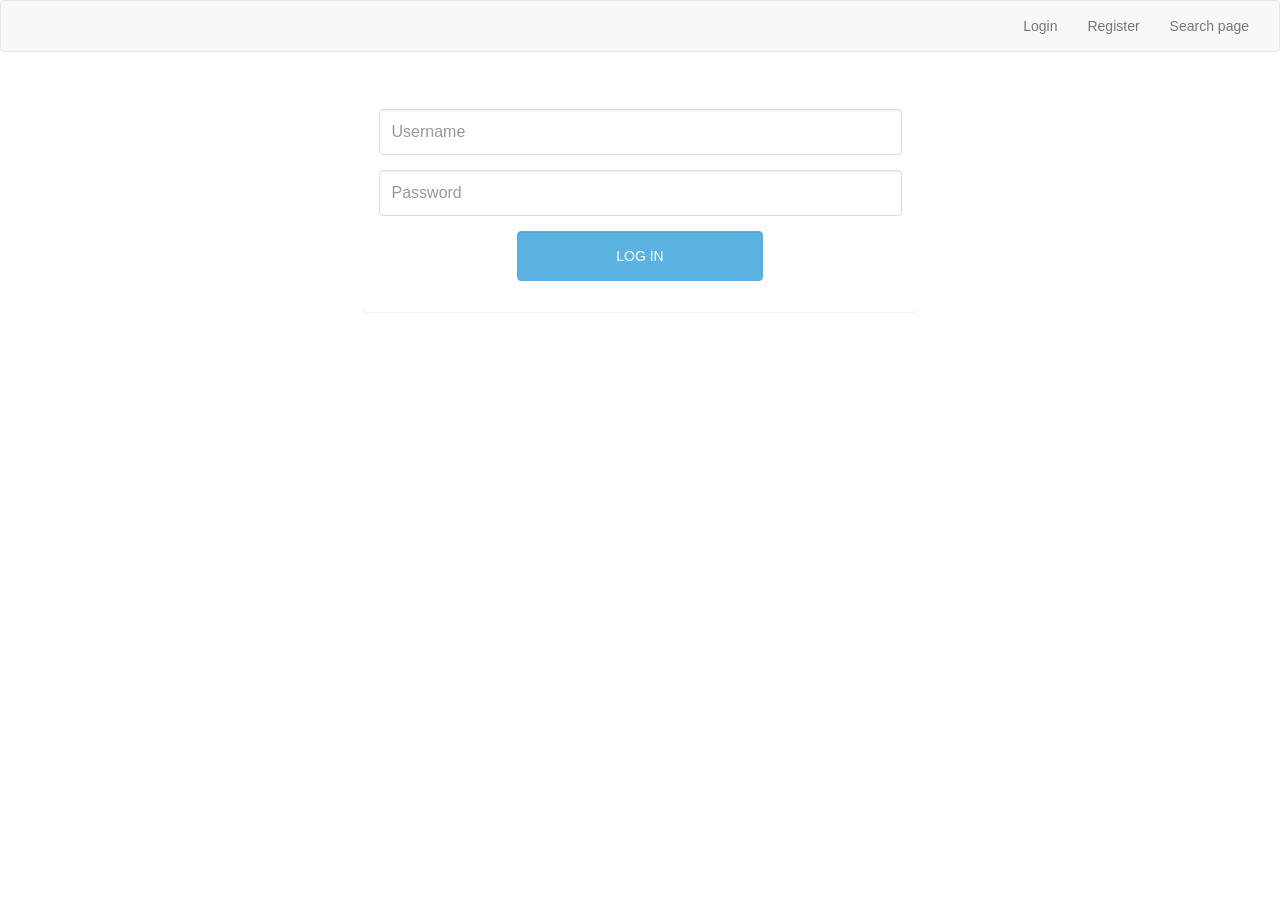
==== index.html @ 59578450 "init" ====
<!doctype html>
<html>
  <head>
    <base href="/">
    <meta charset="utf-8">
    <title>FountainJS</title>
    <meta name="description" content="">
    <meta name="viewport" content="width=device-width">
    <link rel="icon" type="image/png" href="http://fountainjs.io/assets/imgs/fountain.png">
  
    <link rel="stylesheet" href="styles/vendor-1c5a8b07a1.css">

    <link rel="stylesheet" href="styles/app-d53e682f11.css">
  </head>


  <body ng-app="app">
    <ui-view></ui-view>
  </body>

  <script src="scripts/vendor-325fbe8c3a.js"></script>

  <script src="scripts/app-9b3db95ffe.js"></script>
</html>
---- styles/app-d53e682f11.css ----
.alert-wrap{position:fixed;top:10px;right:10px;z-index:2;min-width:250px}service-whale-basket{position:relative;padding-top:8px;display:block}service-whale-basket .basket-wrap{position:absolute;right:0;z-index:1;background-color:#fff;border:1px solid #ccc;border-radius:4px;padding:5px}service-whale-basket .basket{min-width:110px;padding:0}service-whale-basket .basket .goods{list-style-type:none}service-whale-cart-list-filter .btn-data-filter{padding:12px 15px}service-whale-cart-list-filter .btn-color-select{background-color:transparent;border:1px solid #ccc;border-radius:4px!important}service-whale-cart-list{padding:10}service-whale-cart-list .thumbnail{padding:10px;margin-bottom:0}service-whale-cart-list .thumbnail img{width:150px;height:150px}service-whale-cart-list .media-body{padding-top:20px;padding-left:20px}service-whale-cart-list .data-label{padding-top:20px;margin-bottom:15px}service-whale-cart-list .price-label{font-size:20px;padding:10px}service-whale-rating .star-rating{padding:0}service-whale-rating .star-rating .star{list-style-type:none;display:inline-block;padding-right:2px}.forgot-password{text-decoration:underline;color:#888}.forgot-password:focus,.forgot-password:hover{text-decoration:underline;color:#666}.panel-title-search-page{padding:8px 15px}input[type=email],input[type=password],input[type=text]{height:46px;border:1px solid #ddd;font-size:16px;-webkit-transition:all .1s linear;transition:all .1s linear}input.ng-touched.ng-valid{border:1px solid #1ca347}input.ng-touched.ng-invalid{border:1px solid #d9534f}input:focus,input:hover{outline:none;box-shadow:none;border-color:#ccc}.btn-service-whale{outline:none;color:#fff;font-size:14px;height:auto;font-weight:400;padding:14px 10px;text-transform:uppercase;border-color:#59b2e6}.btn-service-whale:focus,.btn-service-whale:hover{color:#fff}.btn-login{background-color:#59b2e0}.btn-login:focus,.btn-login:hover{background-color:#53a3cd;border-color:#53a3cd}.btn-register{background-color:#1cb94e}.btn-register:focus,.btn-register:hover{background-color:#1ca347;border-color:#1ca347}
/*# sourceMappingURL=../maps/styles/app-d53e682f11.css.map */
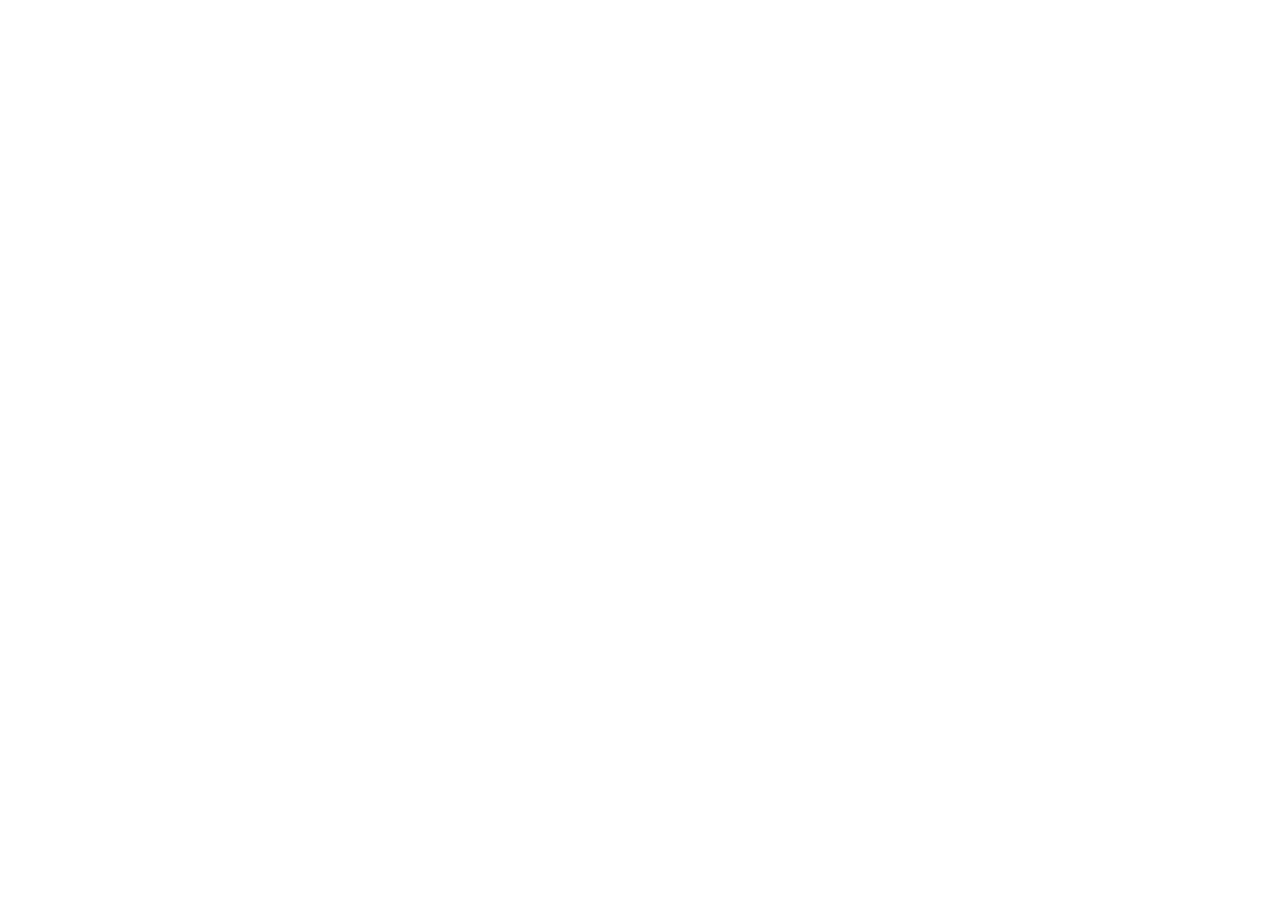
==== commit 2d0af9ef: "fix url" ====
--- a/index.html
+++ b/index.html
@@ -7,10 +7,10 @@
     <meta name="description" content="">
     <meta name="viewport" content="width=device-width">
     <link rel="icon" type="image/png" href="http://fountainjs.io/assets/imgs/fountain.png">
-  
-    <link rel="stylesheet" href="styles/vendor-1c5a8b07a1.css">
 
-    <link rel="stylesheet" href="styles/app-d53e682f11.css">
+    <link rel="stylesheet" href="test/styles/vendor-1c5a8b07a1.css">
+
+    <link rel="stylesheet" href="test/styles/app-d53e682f11.css">
   </head>
 
 
@@ -18,8 +18,7 @@
     <ui-view></ui-view>
   </body>
 
-  <script src="scripts/vendor-325fbe8c3a.js"></script>
+  <script src="test/scripts/vendor-325fbe8c3a.js"></script>
 
-  <script src="scripts/app-9b3db95ffe.js"></script>
+  <script src="test/scripts/app-9b3db95ffe.js"></script>
 </html>
-
